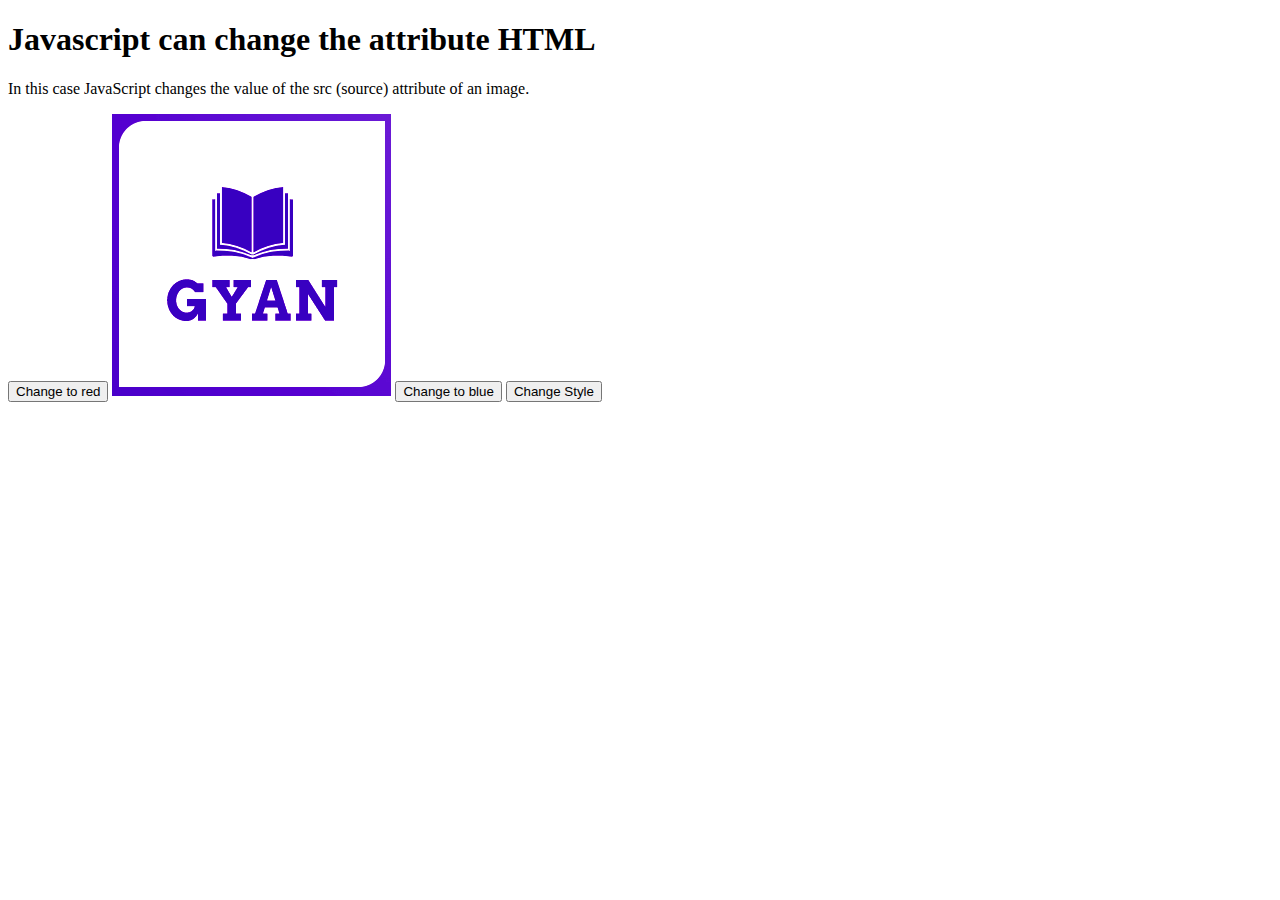
==== learn_javascript/second.html @ 439ee98f "first commit" ====
<!DOCTYPE html>
<html lang="en">
<head>
    <meta charset="UTF-8">
    <meta name="viewport" content="width=device-width, initial-scale=1.0">
    <title>Document</title>
</head>
<body>
    <h1 >Javascript can change the attribute HTML </h1>
    <p id="demo">In this case JavaScript changes the value of the src (source) attribute of an image.</p>

    <button type="button" onclick="document.getElementById('myImg').src='./images/Screenshot.png'">Change to red</button>

    <img id="myImg" src="./images/logo.png" alt="">

    <button type="button" onclick="document.getElementById('myImg').src='./images/logo.png'">Change to blue</button>

    <!-- It can able to chnage the style of the HTML element -->

     <button type="button" onclick="document.getElementById('demo').style.fontSize='25px'">Change Style</button>
    
</body>
</html>
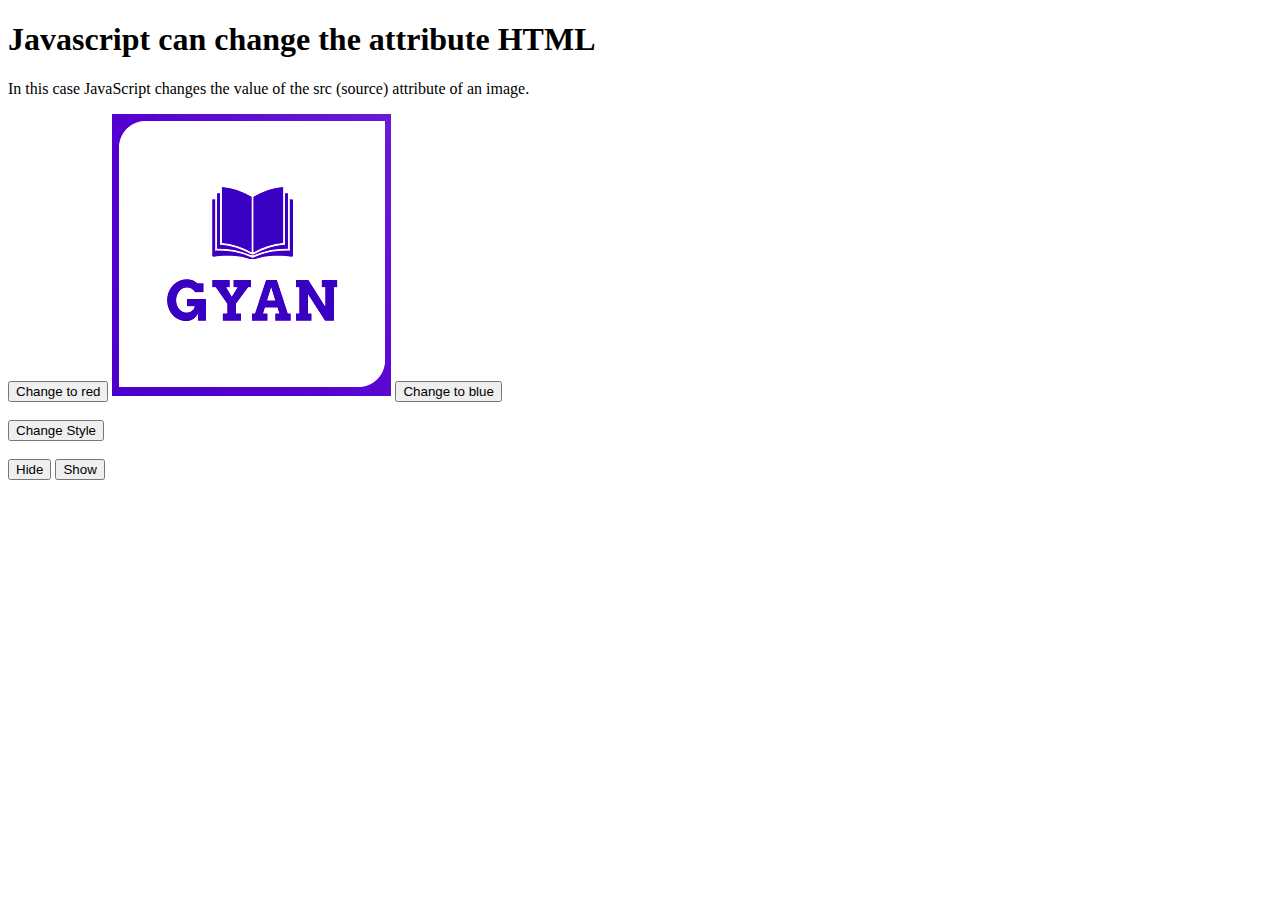
==== commit 4f94df5b: "used of script tag" ====
--- a/learn_javascript/second.html
+++ b/learn_javascript/second.html
@@ -14,10 +14,19 @@
     <img id="myImg" src="./images/logo.png" alt="">
 
     <button type="button" onclick="document.getElementById('myImg').src='./images/logo.png'">Change to blue</button>
+    <br>
+    <br>
 
     <!-- It can able to chnage the style of the HTML element -->
 
      <button type="button" onclick="document.getElementById('demo').style.fontSize='25px'">Change Style</button>
+     <br><br>
+
+     <!-- It can able to to change the display of the HTML element -->
+
+        <button type="button" onclick="document.getElementById('demo').style.display='none'">Hide</button>
+
+        <button type="button" onclick="document.getElementById('demo').style.display='block'">Show</button>
     
 </body>
 </html>